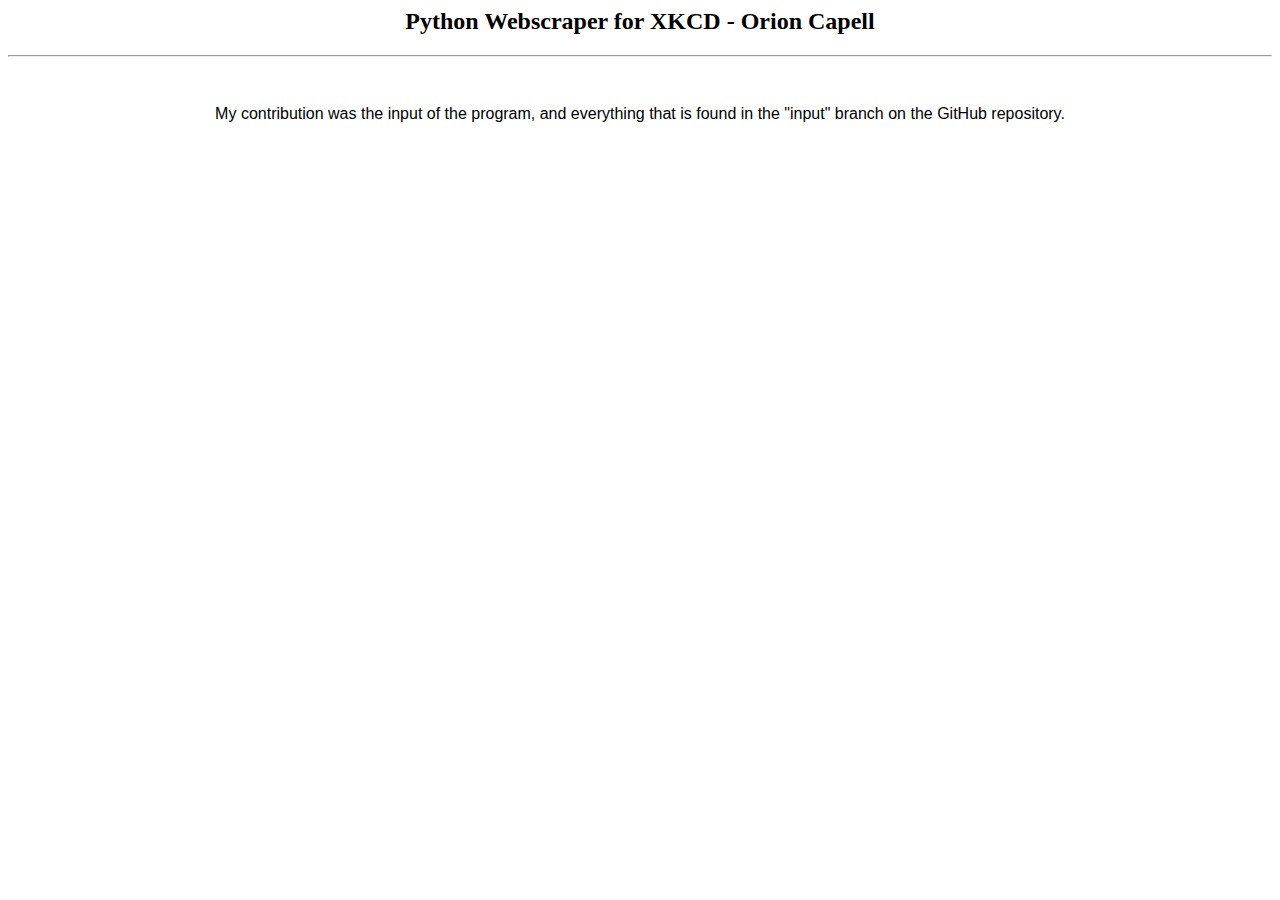
==== orion.html @ 7aa9943c "Pages" ====
<html>

<head>
    <link rel="stylesheet" style="text/css" href="style.css">
    <title>Python Webscraper for XKCD - Orion Capell</title>
</head>

<body>
    <div>
        <h2 id="title">Python Webscraper for XKCD - Orion Capell</h2>
        <hr />
        <p>
            My contribution was the input of the program, and everything that is found in the "input" branch on the GitHub repository.
        </p>
    </div>
</body>

</html>
---- style.css ----
#title {
  text-align: center;
}

p {
  text-align: center;
  font-family: sans-serif;
  margin-left: 10%;
  margin-right: 10%;
  margin-top: 3em;
}
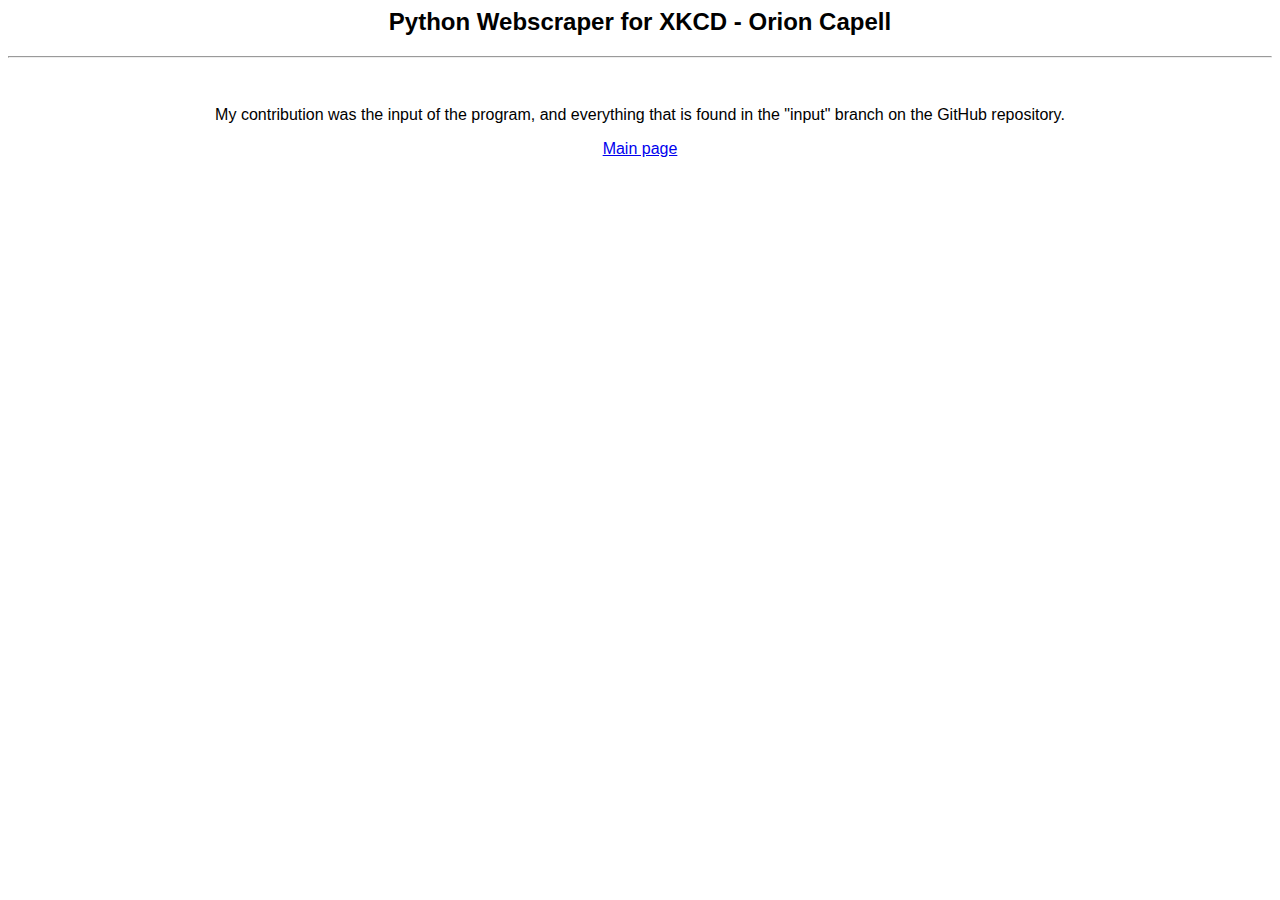
==== commit 4a85a6e5: "Pages stuff" ====
--- a/orion.html
+++ b/orion.html
@@ -6,12 +6,13 @@
 </head>
 
 <body>
-    <div>
+    <div id="main">
         <h2 id="title">Python Webscraper for XKCD - Orion Capell</h2>
         <hr />
         <p>
             My contribution was the input of the program, and everything that is found in the "input" branch on the GitHub repository.
         </p>
+        <a href="index.html">Main page</a>
     </div>
 </body>
 
--- a/style.css
+++ b/style.css
@@ -9,3 +9,8 @@
   margin-right: 10%;
   margin-top: 3em;
 }
+
+#main {
+  text-align: center;
+  font-family: sans-serif;
+}
